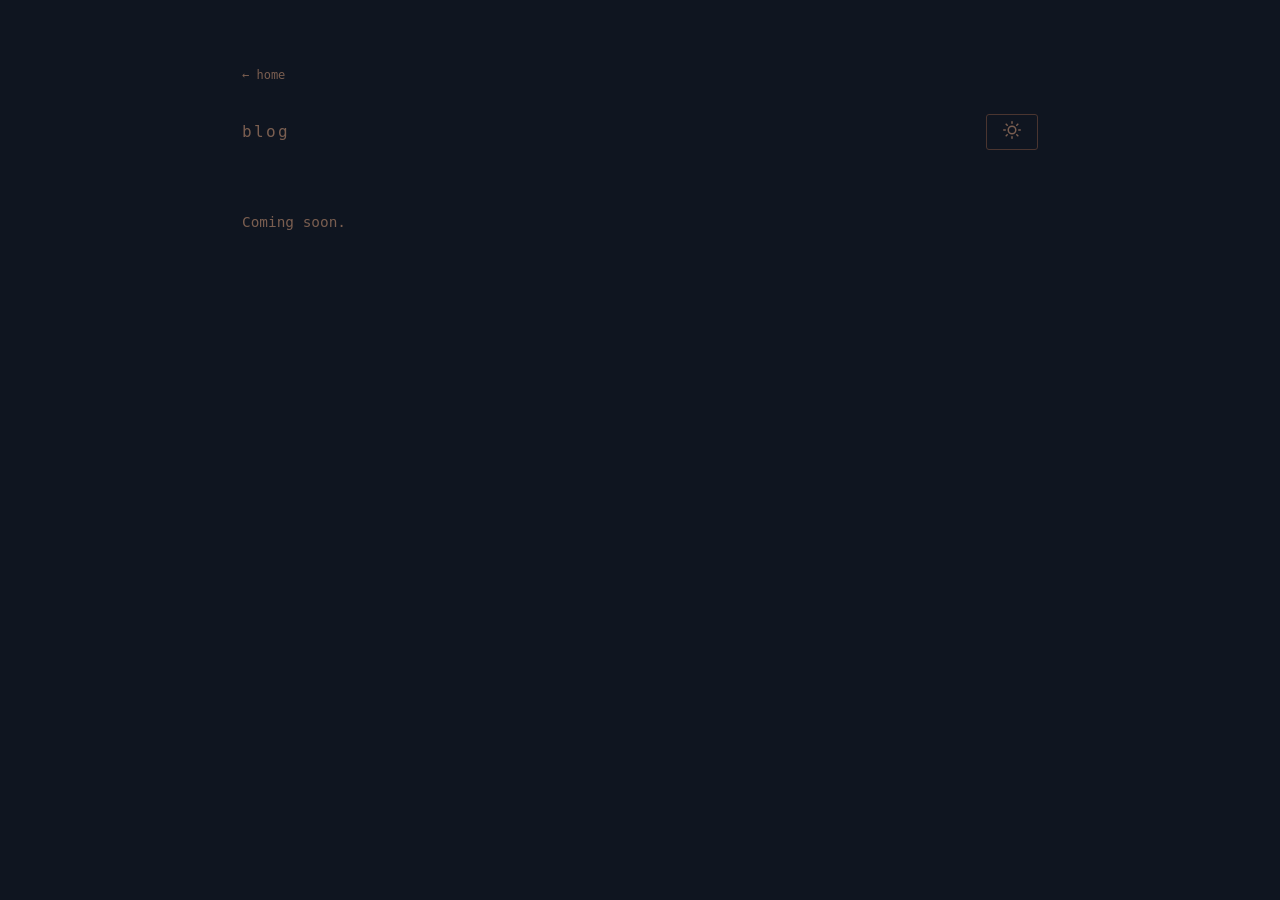
==== blog/index.html @ 26caae88 "add the outer wrapper homepage" ====
<!DOCTYPE html>
<html lang="en">
<head>
    <meta charset="UTF-8">
    <meta name="viewport" content="width=device-width, initial-scale=1.0">
    <title>Blog</title>
    <link rel="icon" href="data:image/svg+xml,<svg xmlns='http://www.w3.org/2000/svg' viewBox='0 0 100 100'><circle cx='50' cy='50' r='45' fill='%23222'/><text x='50' y='68' font-family='Georgia,serif' font-size='60' font-style='italic' fill='%23f5f5f5' text-anchor='middle'>e</text></svg>">
    <link rel="stylesheet" href="/style.css">
    <script>if(localStorage.getItem('theme-eeshan')!=='light')document.documentElement.className='dark'</script>
</head>
<body>
    <a class="home-link" href="/">← home</a>
    <header class="page-header">
        <h1>Blog</h1>
            <button class="theme-btn" aria-label="Toggle colour theme"><svg xmlns="http://www.w3.org/2000/svg" width="18" height="18" viewBox="0 0 24 24" fill="none" stroke="currentColor" stroke-width="2" stroke-linecap="round" stroke-linejoin="round"><path d="M21 12.79A9 9 0 1 1 11.21 3 7 7 0 0 0 21 12.79z"/></svg></button>
    </header>
    <main><p class="placeholder">Coming soon.</p></main>
    <script src="/theme.js"></script>
    <script data-goatcounter="https://cakester.goatcounter.com/count"
            async src="//gc.zgo.at/count.js"></script>
</body>
</html>
---- style.css ----
* {
    margin: 0;
    padding: 0;
    box-sizing: border-box;
}

:root {
    --bg: #f7f0ea;
    --text: #2a2220;
    --muted: #a08070;
    --border: #e4d6cc;
    --btn-border: #c9b8ac;
    --btn-text: #a08070;
    --btn-hover: #5a3e30;
    --btn-active: #2a2220;
    --link: #2a2220;
    --link-hover: #1a0f0a;
}

.dark {
    --bg: #0f1520;
    --text: #e8d8d0;
    --muted: #7a5e50;
    --border: #2e2220;
    --btn-border: #4a3530;
    --btn-text: #7a5e50;
    --btn-hover: #c8a898;
    --btn-active: #e8d8d0;
    --link: #e8d8d0;
    --link-hover: #fff0e8;
}

body {
    font-family: 'SF Mono', 'Fira Code', 'Cascadia Code', monospace;
    background: var(--bg);
    color: var(--text);
    min-height: 100vh;
    padding: 4rem 2rem;
    max-width: 860px;
    margin: 0 auto;
    transition: background 0.3s, color 0.3s;
}

header {
    margin-bottom: 4rem;
}

h1 {
    font-size: 1rem;
    font-weight: 400;
    letter-spacing: 0.15em;
    text-transform: lowercase;
    color: var(--muted);
    margin-bottom: 2rem;
}

nav {
    display: flex;
    gap: 1px;
}

.theme-btn {
    background: none;
    border: 1px solid var(--btn-border);
    color: var(--btn-text);
    padding: 0.4rem 1rem;
    font-family: inherit;
    font-size: 0.75rem;
    cursor: pointer;
    letter-spacing: 0.1em;
    text-transform: lowercase;
    transition: color 0.2s, border-color 0.2s;
}

.theme-btn:hover {
    color: var(--btn-hover);
    border-color: var(--btn-hover);
}

.theme-btn {
    border-radius: 3px;
    margin-left: auto;
}

ul {
    list-style: none;
}

.category-list li {
    display: flex;
    align-items: baseline;
    gap: 1.5rem;
    padding: 0.6rem 0;
    border-bottom: 1px solid var(--border);
}

.category-list li:last-child {
    border-bottom: none;
}

a {
    color: var(--link);
    text-decoration: none;
    font-size: 0.9rem;
    transition: color 0.2s;
}

a:hover:not(.byline) {
    color: var(--link-hover);
    text-decoration: underline;
}

h2 {
    font-size: 0.75rem;
    font-weight: 400;
    color: var(--muted);
    text-transform: lowercase;
    letter-spacing: 0.15em;
    margin-top: 2.5rem;
    margin-bottom: 0.75rem;
    padding-bottom: 0.5rem;
    border-bottom: 1px solid var(--border);
}

section:first-child h2 {
    margin-top: 0;
}

.byline {
    font-size: 0.9rem;
    color: var(--muted);
    text-decoration: none;
}


.category-list {
    padding-left: 1.5rem;
}

.category-list .byline {
    display: block;
    font-size: 0.9rem;
    margin-top: 0.15rem;
}

.page-header {
    display: flex;
    align-items: center;
    gap: 1rem;
}

.page-header h1 {
    margin-bottom: 0;
}

.home-list {
    width: 100%;
}

.home-list li {
    border-bottom: 1px solid var(--border);
}

.home-list li:last-child {
    border-bottom: none;
}

.home-list a {
    display: block;
    padding: 1rem 0;
}

.home-link {
    display: inline-block;
    margin-bottom: 2rem;
    font-size: 0.75rem;
    color: var(--muted);
}

.placeholder {
    font-size: 0.9rem;
    color: var(--muted);
}

a:focus-visible, button:focus-visible {
    outline: 2px solid var(--link);
    outline-offset: 4px;
}

@media (max-width: 600px) {
    body {
        padding: 2.5rem 1.25rem;
    }

    .category-list {
        padding-left: 0;
    }

    .category-list li {
        flex-direction: column;
        gap: 0.25rem;
    }
}
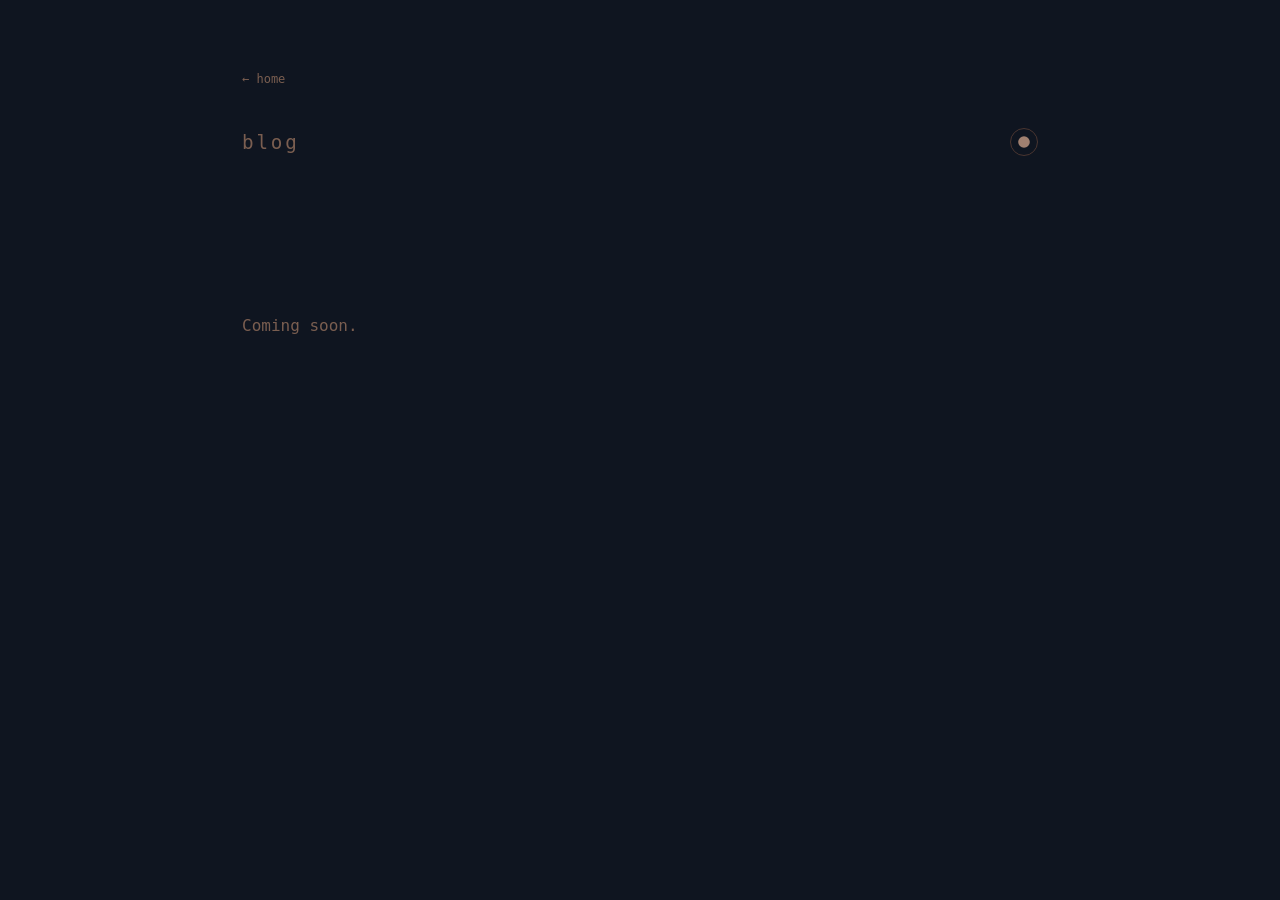
==== commit 75b671c6: "Align subpage styling with the home page" ====
--- a/blog/index.html
+++ b/blog/index.html
@@ -12,7 +12,7 @@
     <a class="home-link" href="/">← home</a>
     <header class="page-header">
         <h1>Blog</h1>
-            <button class="theme-btn" aria-label="Toggle colour theme"><svg xmlns="http://www.w3.org/2000/svg" width="18" height="18" viewBox="0 0 24 24" fill="none" stroke="currentColor" stroke-width="2" stroke-linecap="round" stroke-linejoin="round"><path d="M21 12.79A9 9 0 1 1 11.21 3 7 7 0 0 0 21 12.79z"/></svg></button>
+            <button class="theme-btn" aria-label="Toggle colour theme"><svg xmlns="http://www.w3.org/2000/svg" width="14" height="14" viewBox="0 0 24 24" aria-hidden="true"><circle cx="12" cy="12" r="10" fill="var(--theme-toggle-fill)"/></svg></button>
     </header>
     <main><p class="placeholder">Coming soon.</p></main>
     <script src="/theme.js"></script>
--- a/style.css
+++ b/style.css
@@ -5,7 +5,11 @@
 }
 
 :root {
-    --bg: #f7f0ea;
+    font-size: 16px;
+    --bg-light: #f7f0ea;
+    --bg-dark: #0f1520;
+    --bg: var(--bg-light);
+    --theme-toggle-fill: #223366;
     --text: #2a2220;
     --muted: #a08070;
     --border: #e4d6cc;
@@ -18,7 +22,8 @@
 }
 
 .dark {
-    --bg: #0f1520;
+    --bg: var(--bg-dark);
+    --theme-toggle-fill: #a08070;
     --text: #e8d8d0;
     --muted: #7a5e50;
     --border: #2e2220;
@@ -35,18 +40,19 @@
     background: var(--bg);
     color: var(--text);
     min-height: 100vh;
-    padding: 4rem 2rem;
+    padding: 8rem 2rem 4rem;
+    position: relative;
     max-width: 860px;
     margin: 0 auto;
     transition: background 0.3s, color 0.3s;
 }
 
 header {
-    margin-bottom: 4rem;
+    margin-bottom: 10rem;
 }
 
 h1 {
-    font-size: 1rem;
+    font-size: 1.2rem;
     font-weight: 400;
     letter-spacing: 0.15em;
     text-transform: lowercase;
@@ -63,7 +69,13 @@
     background: none;
     border: 1px solid var(--btn-border);
     color: var(--btn-text);
-    padding: 0.4rem 1rem;
+    width: 28px;
+    height: 28px;
+    padding: 0;
+    display: inline-flex;
+    align-items: center;
+    justify-content: center;
+    flex-shrink: 0;
     font-family: inherit;
     font-size: 0.75rem;
     cursor: pointer;
@@ -78,8 +90,13 @@
 }
 
 .theme-btn {
-    border-radius: 3px;
+    border-radius: 50%;
     margin-left: auto;
+}
+
+.theme-btn svg {
+    width: 14px;
+    height: 14px;
 }
 
 ul {
@@ -88,38 +105,30 @@
 
 .category-list li {
     display: flex;
-    align-items: baseline;
-    gap: 1.5rem;
-    padding: 0.6rem 0;
-    border-bottom: 1px solid var(--border);
-}
-
-.category-list li:last-child {
-    border-bottom: none;
+    flex-direction: column;
+    gap: 0.35rem;
+    padding: 1rem 0;
 }
 
 a {
     color: var(--link);
     text-decoration: none;
-    font-size: 0.9rem;
+    font-size: 1rem;
     transition: color 0.2s;
 }
 
-a:hover:not(.byline) {
+a:hover {
     color: var(--link-hover);
-    text-decoration: underline;
 }
 
 h2 {
-    font-size: 0.75rem;
+    font-size: 1rem;
     font-weight: 400;
     color: var(--muted);
     text-transform: lowercase;
-    letter-spacing: 0.15em;
+    letter-spacing: normal;
     margin-top: 2.5rem;
     margin-bottom: 0.75rem;
-    padding-bottom: 0.5rem;
-    border-bottom: 1px solid var(--border);
 }
 
 section:first-child h2 {
@@ -127,19 +136,19 @@
 }
 
 .byline {
-    font-size: 0.9rem;
+    font-size: 1rem;
     color: var(--muted);
     text-decoration: none;
 }
 
 
 .category-list {
-    padding-left: 1.5rem;
+    padding-left: 1rem;
 }
 
 .category-list .byline {
     display: block;
-    font-size: 0.9rem;
+    font-size: 1em;
     margin-top: 0.15rem;
 }
 
@@ -153,33 +162,67 @@
     margin-bottom: 0;
 }
 
+.home-intro {
+    font-size: 1rem;
+    color: var(--text);
+    line-height: 1.7;
+    margin-bottom: 4rem;
+}
+
+#top-of-mind,
+#past-work {
+    font-size: 1rem;
+    font-weight: 400;
+    width: fit-content;
+    letter-spacing: normal;
+    padding-bottom: 0;
+    border-bottom: none;
+}
+
 .home-list {
     width: 100%;
-}
-
-.home-list li {
-    border-bottom: 1px solid var(--border);
-}
-
-.home-list li:last-child {
-    border-bottom: none;
+    padding-left: 1rem;
 }
 
 .home-list a {
+    font-size: 1rem;
     display: block;
     padding: 1rem 0;
-}
+    text-decoration: underline dotted;
+    text-underline-offset: 0.25em;
+}
+
+.home-list a:hover {
+    text-decoration: underline dotted;
+}
+
+.category-list a:not(.byline),
+.project-intro a {
+    text-decoration: underline dotted;
+    text-underline-offset: 0.25em;
+}
+
 
 .home-link {
     display: inline-block;
-    margin-bottom: 2rem;
+    position: absolute;
+    top: 4.5rem;
     font-size: 0.75rem;
     color: var(--muted);
 }
 
 .placeholder {
-    font-size: 0.9rem;
-    color: var(--muted);
+    font-size: 1rem;
+    color: var(--muted);
+}
+
+.project-intro {
+    font-size: 1rem;
+    line-height: 1.7;
+}
+
+.project-intro p + p {
+    margin-top: 1.5rem;
 }
 
 a:focus-visible, button:focus-visible {
@@ -189,15 +232,10 @@
 
 @media (max-width: 600px) {
     body {
-        padding: 2.5rem 1.25rem;
+        padding: 3.5rem 1.25rem 2.5rem;
     }
 
-    .category-list {
-        padding-left: 0;
+    .home-link {
+        top: 1.25rem;
     }
-
-    .category-list li {
-        flex-direction: column;
-        gap: 0.25rem;
-    }
-}
+}
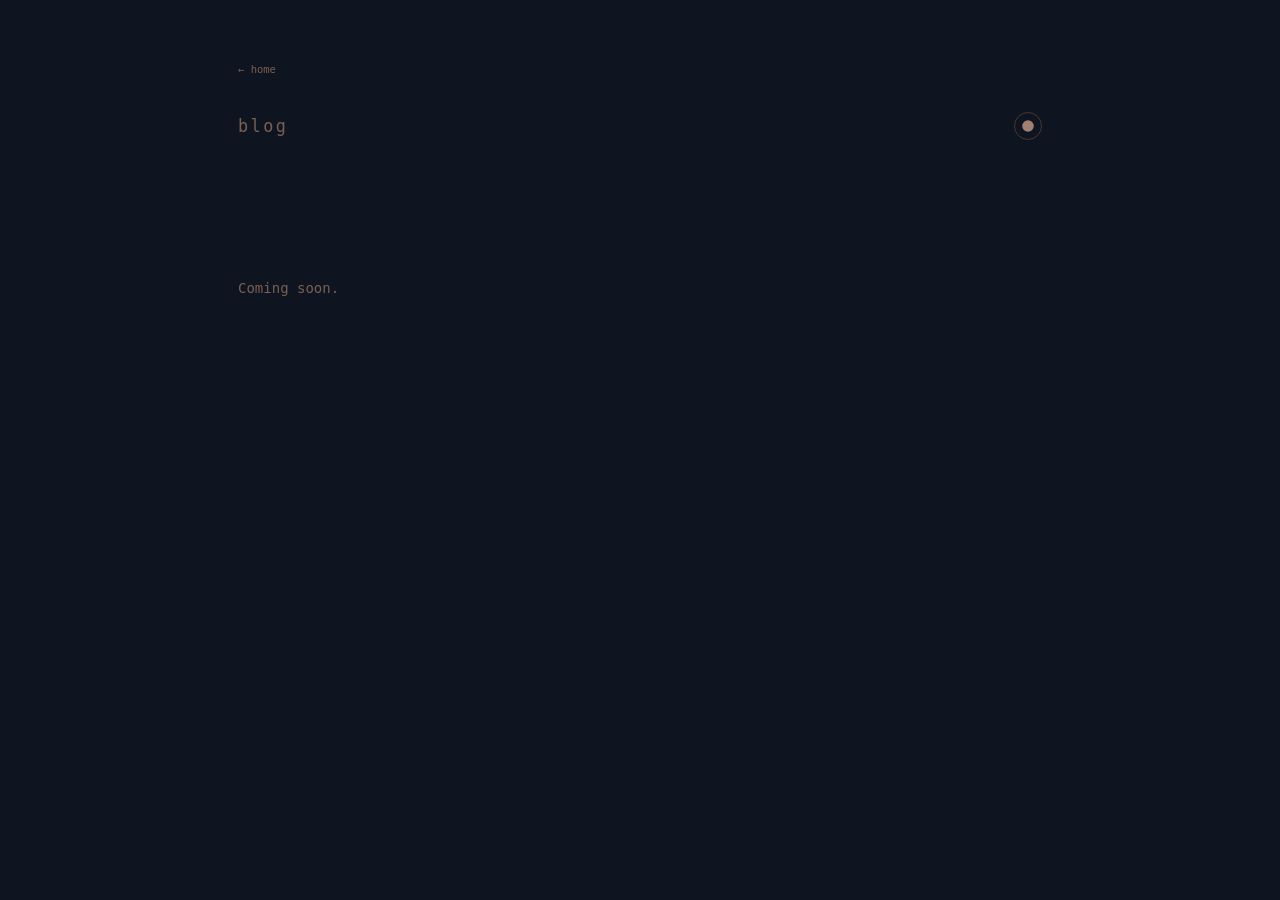
==== commit 373ef1e4: "Use relative paths for local subpage previews" ====
--- a/blog/index.html
+++ b/blog/index.html
@@ -5,17 +5,17 @@
     <meta name="viewport" content="width=device-width, initial-scale=1.0">
     <title>Blog</title>
     <link rel="icon" href="data:image/svg+xml,<svg xmlns='http://www.w3.org/2000/svg' viewBox='0 0 100 100'><circle cx='50' cy='50' r='45' fill='%23222'/><text x='50' y='68' font-family='Georgia,serif' font-size='60' font-style='italic' fill='%23f5f5f5' text-anchor='middle'>e</text></svg>">
-    <link rel="stylesheet" href="/style.css">
+    <link rel="stylesheet" href="../style.css">
     <script>if(localStorage.getItem('theme-eeshan')!=='light')document.documentElement.className='dark'</script>
 </head>
 <body>
-    <a class="home-link" href="/">← home</a>
+    <a class="home-link" href="../index.html">← home</a>
     <header class="page-header">
         <h1>Blog</h1>
             <button class="theme-btn" aria-label="Toggle colour theme"><svg xmlns="http://www.w3.org/2000/svg" width="14" height="14" viewBox="0 0 24 24" aria-hidden="true"><circle cx="12" cy="12" r="10" fill="var(--theme-toggle-fill)"/></svg></button>
     </header>
     <main><p class="placeholder">Coming soon.</p></main>
-    <script src="/theme.js"></script>
+    <script src="../theme.js"></script>
     <script data-goatcounter="https://cakester.goatcounter.com/count"
             async src="//gc.zgo.at/count.js"></script>
 </body>
--- a/style.css
+++ b/style.css
@@ -5,7 +5,7 @@
 }
 
 :root {
-    font-size: 16px;
+    font-size: 14px;
     --bg-light: #f7f0ea;
     --bg-dark: #0f1520;
     --bg: var(--bg-light);
@@ -176,6 +176,7 @@
     width: fit-content;
     letter-spacing: normal;
     padding-bottom: 0;
+    padding-top: 1rem;
     border-bottom: none;
 }
 
